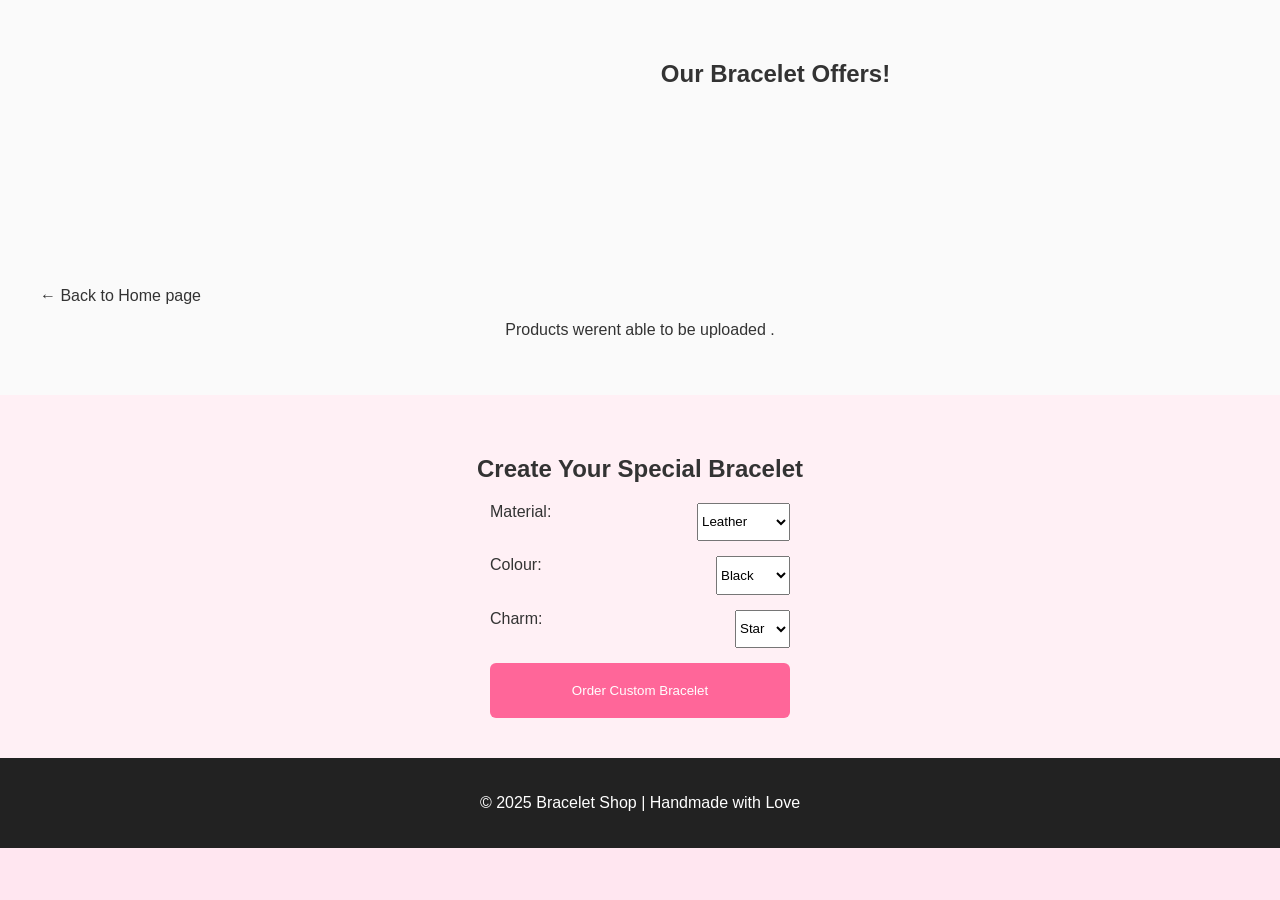
==== braceletpage.html @ b1bf0d7c "Add files via upload" ====
﻿<!DOCTYPE html>
<html lang="en">
<head>
  <meta charset="UTF-8">
  <title>Bracelet Shop</title>
  <link rel="stylesheet" href="produkt.css">
  <style type="text/css">
  .auto-style1 {
	  margin-left: 0px;
  }
  .auto-style2 {
	  border-color: #00FFFF;
	  border-width: 0;
  }
  .auto-style3 {
	  text-align: center;
	  border: 0 solid #FFFFFF;
	  background-color: #DCDOFF;
  }
  .auto-style4 {
	  font-size: xx-large;
	  font-family: Cambria, Cochin, Georgia, Times, "Times New Roman", serif;
	  color: #FFFFFF;
  }
  .auto-style5 {
	  color: #FFFFFF;
  }
  .auto-style6 {
	  color: #FFFFFF;
	  font-size: large;
  }
  </style>
</head>
<body>

 	  
	  
<section id="shop" class="products">
  <h2 style="height: 207px; width: 1471px;"><span lang="de">Our Bracelet Offers!</span></h2>
  <a href="nalahomepage.html" style="text-decoration:none;color:#333;">← Back to Home page</a>
  <!-- Hier werden die Produkte dynamisch eingefügt -->
  <div id="productGrid" class="product-grid" style="display: flex; flex-wrap: wrap; gap: 20px; justify-content: center;">
    <!-- Produkte erscheinen hier durch JavaScript -->
  </div>
</section>

  <!-- Customization Section -->
  <section class="custom">
    <h2>Create Your Special Bracelet</h2>
    <form style="width: 1381px; height: 215px">
      <label>Material:
        <select>
          <option>Leather</option>
          <option>Beads</option>
          <option>Gold-Plated</option>
        </select>
      </label>

      <label>Colour:
        <select>
          <option>Black</option>
          <option>Pink</option>
          <option>Rainbow</option>
        </select>
      </label>

      <label>Charm:
        <select>
          <option>Star</option>
          <option>Heart</option>
          <option>None</option>
        </select>
      </label>

      <button type="submit">Order Custom Bracelet</button>
    </form>
  </section>

  <!-- Footer -->
  <footer>
    <p>© 202<span lang="de">5</span> Bracelet Shop | Handmade with Love</p>
  </footer>

<script>
const apiUrl = "https://script.google.com/macros/s/AKfycbzHb-ZN-GJx7aRag7MST3UBWVG6WWFdRbXBE6s3H5AOmH5xfzIblrXsPlRcO1AlGp7XjQ/exec"; 

fetch(apiUrl)
  .then(res => res.json())
  .then(products => {
    const grid = document.getElementById("productGrid");
    products.forEach(p => {
      const card = document.createElement("div");
      card.className = "product";
      card.innerHTML = `
        <a href="produkt1.html?id=${encodeURIComponent(p.id)}">
          <img src="${p.images && p.images[0] ? p.images[0] : 'placeholder.jpg'}" 
               alt="${p.name}" 
               style="width:200px; height:200px; object-fit:cover;">
          <h3>${p.name}</h3>
          <p>${p.description}</p>
          <span class="price">${p.price} Rwf</span>
          <button>Add to Cart</button>
        </a>
      `;
      grid.appendChild(card);
    });
  })
  .catch(err => {
    console.error("Mistake loading the product:", err);
    document.getElementById("productGrid").innerHTML = "<p>Products werent able to be uploaded .</p>";
  });
</script>


</body>
</html>
---- produkt.css ----
﻿html,body { font-family: Arial, sans-serif; margin: 0; padding: 0; color: #333; background-color:#ffe6f0 } /* Hero */ .hero { display: flex; align-items: center; justify-content: space-between; background: #ffe6f0; padding: 50px; } .hero-content { max-width: 50%; } .hero h1 { font-size: 2.5em; margin: 0; } .hero p { margin: 10px 0 20px; } .hero-img { max-width: 40%; border-radius: 12px; } .btn { display: inline-block; background: #ff6699; color:aqua; padding: 10px 20px; border-radius: 5px; text-decoration: none; } /* Products */ .products { padding: 40px; background: #fafafa; } .products h2 { text-align: center; margin-bottom: 20px; } .product-grid { display: flex; justify-content: center; flex-wrap: wrap; gap: 20px; } .product { border: 1px solid #ddd; border-radius: 10px; padding: 15px; width: 220px; text-align: center; background: #fff; } .product img { width: 100%; border-radius: 8px; } .price { display: block; margin: 10px 0; font-weight: bold; color: green; } .product button { background: #ff6699; color: #fff; padding: 8px 12px; border: none; border-radius: 5px; cursor: pointer; } /* Custom Section */ .custom { padding: 40px; background: #fff0f5; text-align: center; } .custom form { display: grid; gap: 15px; max-width: 300px; margin: auto; } .custom label { display: flex; justify-content: space-between; } .custom button { background: #ff6699; color: #fff; padding: 10px; border: none; border-radius: 6px; cursor: pointer; } /* Footer */ footer html,body {
  font-family: Arial, sans-serif;
  margin: 0;
  padding: 0;
  color: #333;
  background-color:#ffe6f0
}

/* Hero */
.hero {
  display: flex;
  align-items: center;
  justify-content: space-between;
  background: #ffe6f0;
  padding: 50px;
}
.hero-content { max-width: 50%; }
.hero h1 { font-size: 2.5em; margin: 0; }
.hero p { margin: 10px 0 20px; }
.hero-img { max-width: 40%; border-radius: 12px; }
.btn {
  display: inline-block;
  background: #ff6699;
  color:aqua;
  padding: 10px 20px;
  border-radius: 5px;
  text-decoration: none;
}

/* Products */
.products {
  padding: 40px;
  background: #fafafa;
}
.products h2 {
  text-align: center;
  margin-bottom: 20px;
}
.product-grid {
  display: flex;
  justify-content: center;
  flex-wrap: wrap;
  gap: 20px;
}
.product {
  border: 1px solid #ddd;
  border-radius: 10px;
  padding: 15px;
  width: 220px;
  text-align: center;
  background: #fff;
}
.product img {
  width: 100%;
  border-radius: 8px;
}
.price {
  display: block;
  margin: 10px 0;
  font-weight: bold;
  color: green;
}
.product button {
  background: #ff6699;
  color: #fff;
  padding: 8px 12px;
  border: none;
  border-radius: 5px;
  cursor: pointer;
}

/* Custom Section */
.custom {
  padding: 40px;
  background: #fff0f5;
  text-align: center;
}
.custom form {
  display: grid;
  gap: 15px;
  max-width: 300px;
  margin: auto;
}
.custom label {
  display: flex;
  justify-content: space-between;
}
.custom button {
  background: #ff6699;
  color: #fff;
  padding: 10px;
  border: none;
  border-radius: 6px;
  cursor: pointer;
}

/* Footer */
footer {
  text-align: center;
  padding: 20px;
  background: #222;
  color: #fff;
}
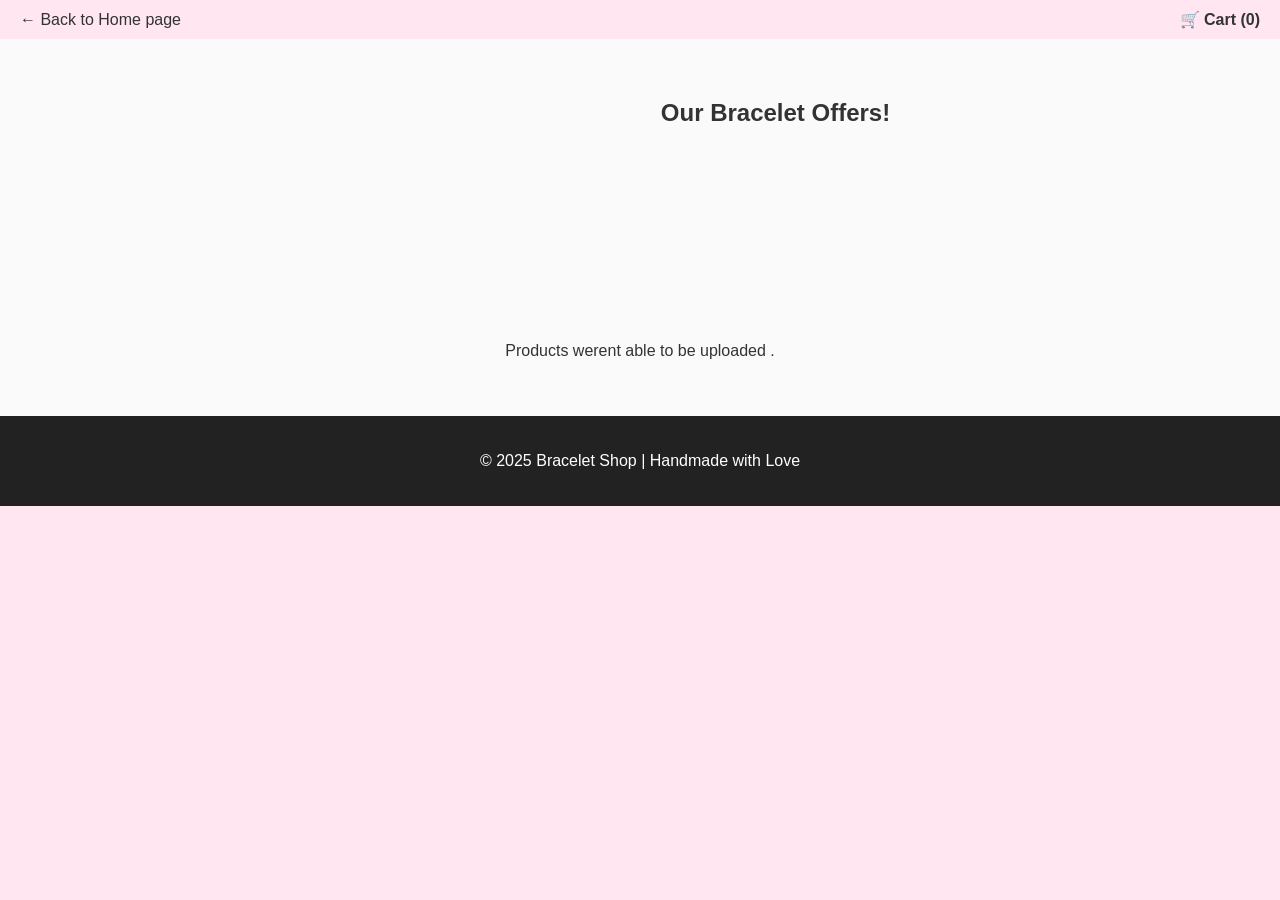
==== commit b18522ec: "Add files via upload" ====
--- a/braceletpage.html
+++ b/braceletpage.html
@@ -32,19 +32,25 @@
   </style>
 </head>
 <body>
+<header style="display:flex; justify-content:space-between; align-items:center; padding:10px 20px;">
+  <a href="index.html" style="text-decoration:none; color:#333;">← Back to Home page</a>
+  <a href="cart.html" id="cartLink" style="text-decoration:none; color:#333; font-weight:bold;">
+    🛒 Cart (<span id="cartCount">0</span>)
+  </a>
+</header>
 
  	  
 	  
 <section id="shop" class="products">
   <h2 style="height: 207px; width: 1471px;"><span lang="de">Our Bracelet Offers!</span></h2>
-  <a href="nalahomepage.html" style="text-decoration:none;color:#333;">← Back to Home page</a>
+  
   <!-- Hier werden die Produkte dynamisch eingefügt -->
   <div id="productGrid" class="product-grid" style="display: flex; flex-wrap: wrap; gap: 20px; justify-content: center;">
     <!-- Produkte erscheinen hier durch JavaScript -->
   </div>
 </section>
 
-  <!-- Customization Section -->
+  <!-- Customization Section 
   <section class="custom">
     <h2>Create Your Special Bracelet</h2>
     <form style="width: 1381px; height: 215px">
@@ -74,7 +80,7 @@
 
       <button type="submit">Order Custom Bracelet</button>
     </form>
-  </section>
+  </section>-->
 
   <!-- Footer -->
   <footer>
@@ -111,6 +117,28 @@
   });
 </script>
 
+<script>
+const CART_KEY = "nala_cart_v1";
+
+function getCart() {
+  const raw = localStorage.getItem(CART_KEY);
+  return raw ? JSON.parse(raw) : [];
+}
+
+function updateCartCount() {
+  const cart = getCart();
+  const countEl = document.getElementById("cartCount");
+  if (countEl) countEl.textContent = cart.length;
+}
+
+// aktualisiert beim Laden
+updateCartCount();
+
+// optional: globale Funktion für andere Seiten (z. B. cart.html)
+window.updateCartCount = updateCartCount;
+</script>
+
+
 
 </body>
 </html>
